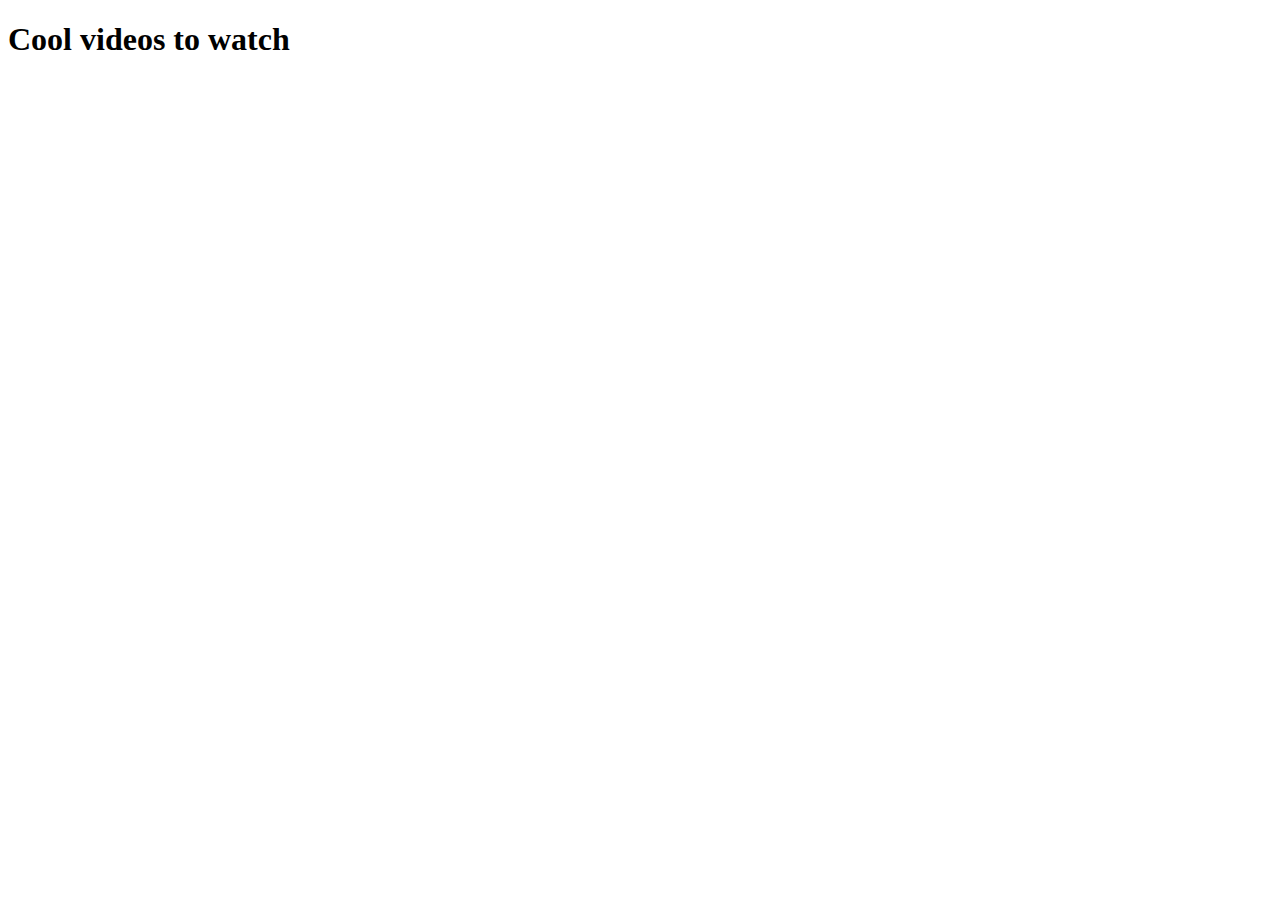
==== cool_videos_to_watch/index.html @ ed3f1ada "New chalenge started" ====
<!DOCTYPE html>
<html lang="en">
<head>
    <meta charset="UTF-8">
    <meta http-equiv="X-UA-Compatible" content="IE=edge">
    <meta name="viewport" content="width=device-width, initial-scale=1.0">
    <title>Cool videos to watch</title>
</head>
<body>
    <h1>Cool videos to watch</h1>
    
</body>
</html>
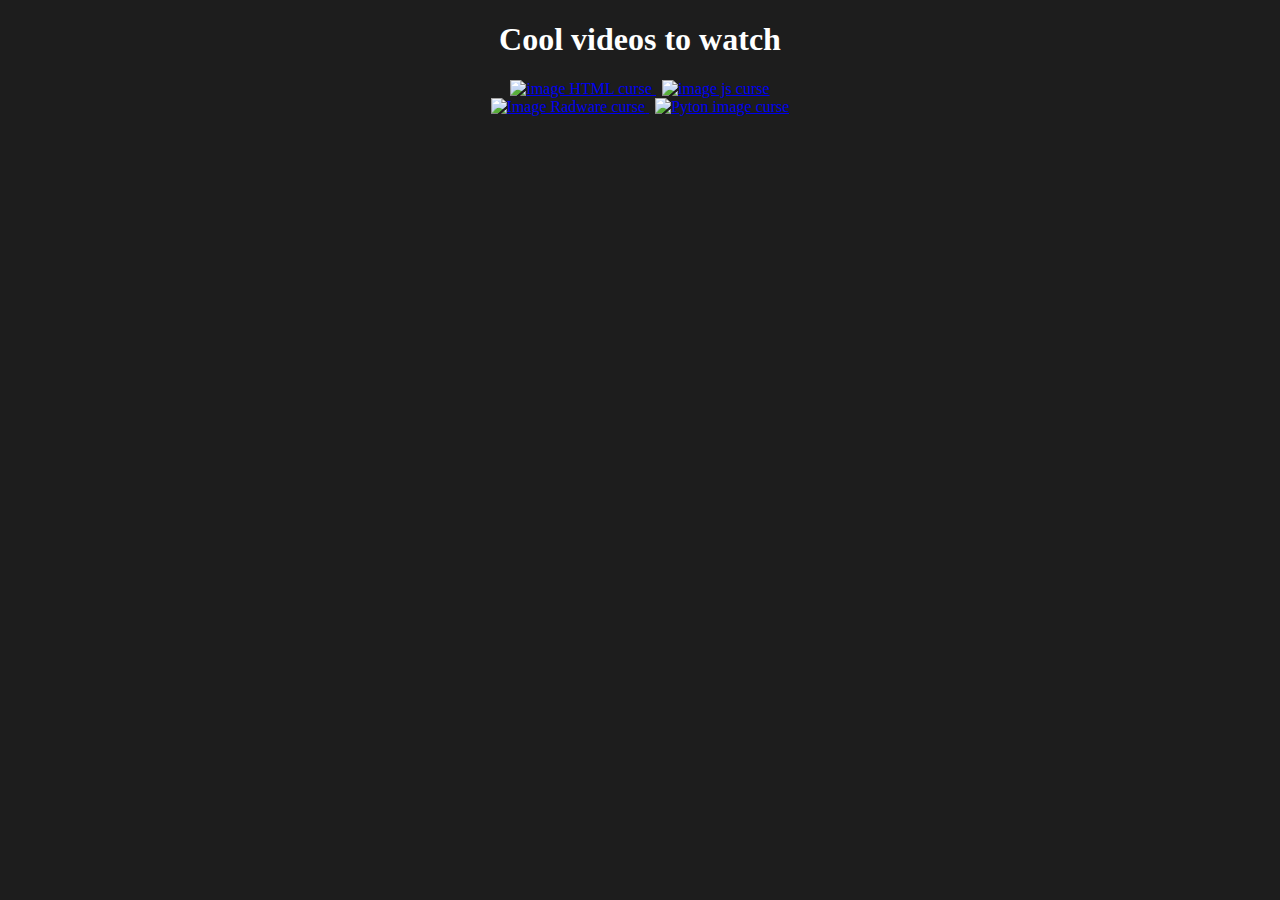
==== commit 05f357e9: "Saving new cool changes" ====
--- a/cool_videos_to_watch/index.html
+++ b/cool_videos_to_watch/index.html
@@ -4,10 +4,28 @@
     <meta charset="UTF-8">
     <meta http-equiv="X-UA-Compatible" content="IE=edge">
     <meta name="viewport" content="width=device-width, initial-scale=1.0">
+    <link rel="stylesheet" href="stylesheet/styles.css">
     <title>Cool videos to watch</title>
 </head>
 <body>
     <h1>Cool videos to watch</h1>
+    <div id="container" class="video">
+        <a href="#">
+                <img src="https://raw.githubusercontent.com/gustavoguanabara/html-css/master/desafios/modulo-01/d009/imagens/thumb-html.png" alt="image HTML curse">
+         </a>
+
+         <a href="#">
+        <img src="https://raw.githubusercontent.com/gustavoguanabara/html-css/master/desafios/modulo-01/d009/imagens/thumb-js.png" alt="image js curse">
+         </a>
+
+        <br>
+        <a href="#">
+        <img src="https://raw.githubusercontent.com/gustavoguanabara/html-css/master/desafios/modulo-01/d009/imagens/thumb-hardware.png" alt="Image Radware curse">
+        </a>
+        <a href="#">
+            <img src="https://raw.githubusercontent.com/gustavoguanabara/html-css/master/desafios/modulo-01/d009/imagens/thumb-python.png" alt="Pyton image curse">
+        </a>
+    </div>
     
 </body>
 </html>--- a/cool_videos_to_watch/stylesheet/styles.css
+++ b/cool_videos_to_watch/stylesheet/styles.css
@@ -0,0 +1,16 @@
+body{
+    background-color:#1D1D1D;
+}
+h1{
+    color: white;
+    align-content: center;
+    text-align: center;
+}
+
+#container{
+    align-items: stretch;
+    text-align: center;
+}
+a{
+    margin: 3px;
+}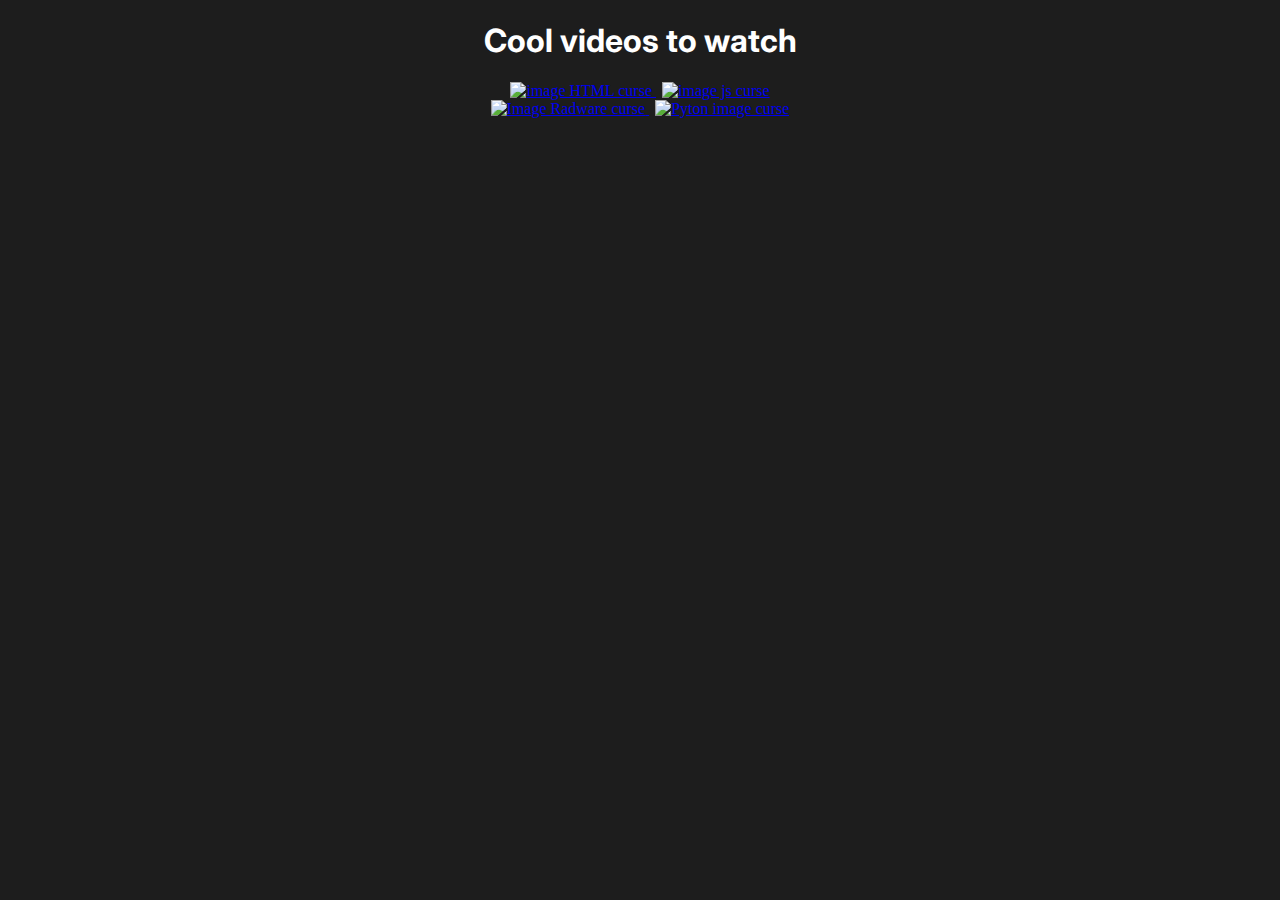
==== commit cabee52c: "Page html created" ====
--- a/cool_videos_to_watch/index.html
+++ b/cool_videos_to_watch/index.html
@@ -10,18 +10,19 @@
 <body>
     <h1>Cool videos to watch</h1>
     <div id="container" class="video">
-        <a href="#">
+        <a href="pages/htmlCourse/index.html">
                 <img src="https://raw.githubusercontent.com/gustavoguanabara/html-css/master/desafios/modulo-01/d009/imagens/thumb-html.png" alt="image HTML curse">
          </a>
 
          <a href="#">
-        <img src="https://raw.githubusercontent.com/gustavoguanabara/html-css/master/desafios/modulo-01/d009/imagens/thumb-js.png" alt="image js curse">
+            <img src="https://raw.githubusercontent.com/gustavoguanabara/html-css/master/desafios/modulo-01/d009/imagens/thumb-js.png" alt="image js curse">
          </a>
 
         <br>
         <a href="#">
-        <img src="https://raw.githubusercontent.com/gustavoguanabara/html-css/master/desafios/modulo-01/d009/imagens/thumb-hardware.png" alt="Image Radware curse">
+             <img src="https://raw.githubusercontent.com/gustavoguanabara/html-css/master/desafios/modulo-01/d009/imagens/thumb-hardware.png" alt="Image Radware curse">
         </a>
+
         <a href="#">
             <img src="https://raw.githubusercontent.com/gustavoguanabara/html-css/master/desafios/modulo-01/d009/imagens/thumb-python.png" alt="Pyton image curse">
         </a>
--- a/cool_videos_to_watch/stylesheet/styles.css
+++ b/cool_videos_to_watch/stylesheet/styles.css
@@ -1,7 +1,13 @@
+
+@import url('https://fonts.googleapis.com/css2?family=Inter:wght@100;200;300;400;500;600;700;800;900&display=swap');
+
+
 body{
+  
     background-color:#1D1D1D;
 }
 h1{
+    font-family: 'Inter', sans-serif;
     color: white;
     align-content: center;
     text-align: center;
@@ -13,4 +19,14 @@
 }
 a{
     margin: 3px;
+}
+h3{
+    font-family: 'Inter', sans-serif;
+    color: white;
+    align-content: center;
+    text-align: center;
+}
+
+#return{
+    text-align: center;
 }